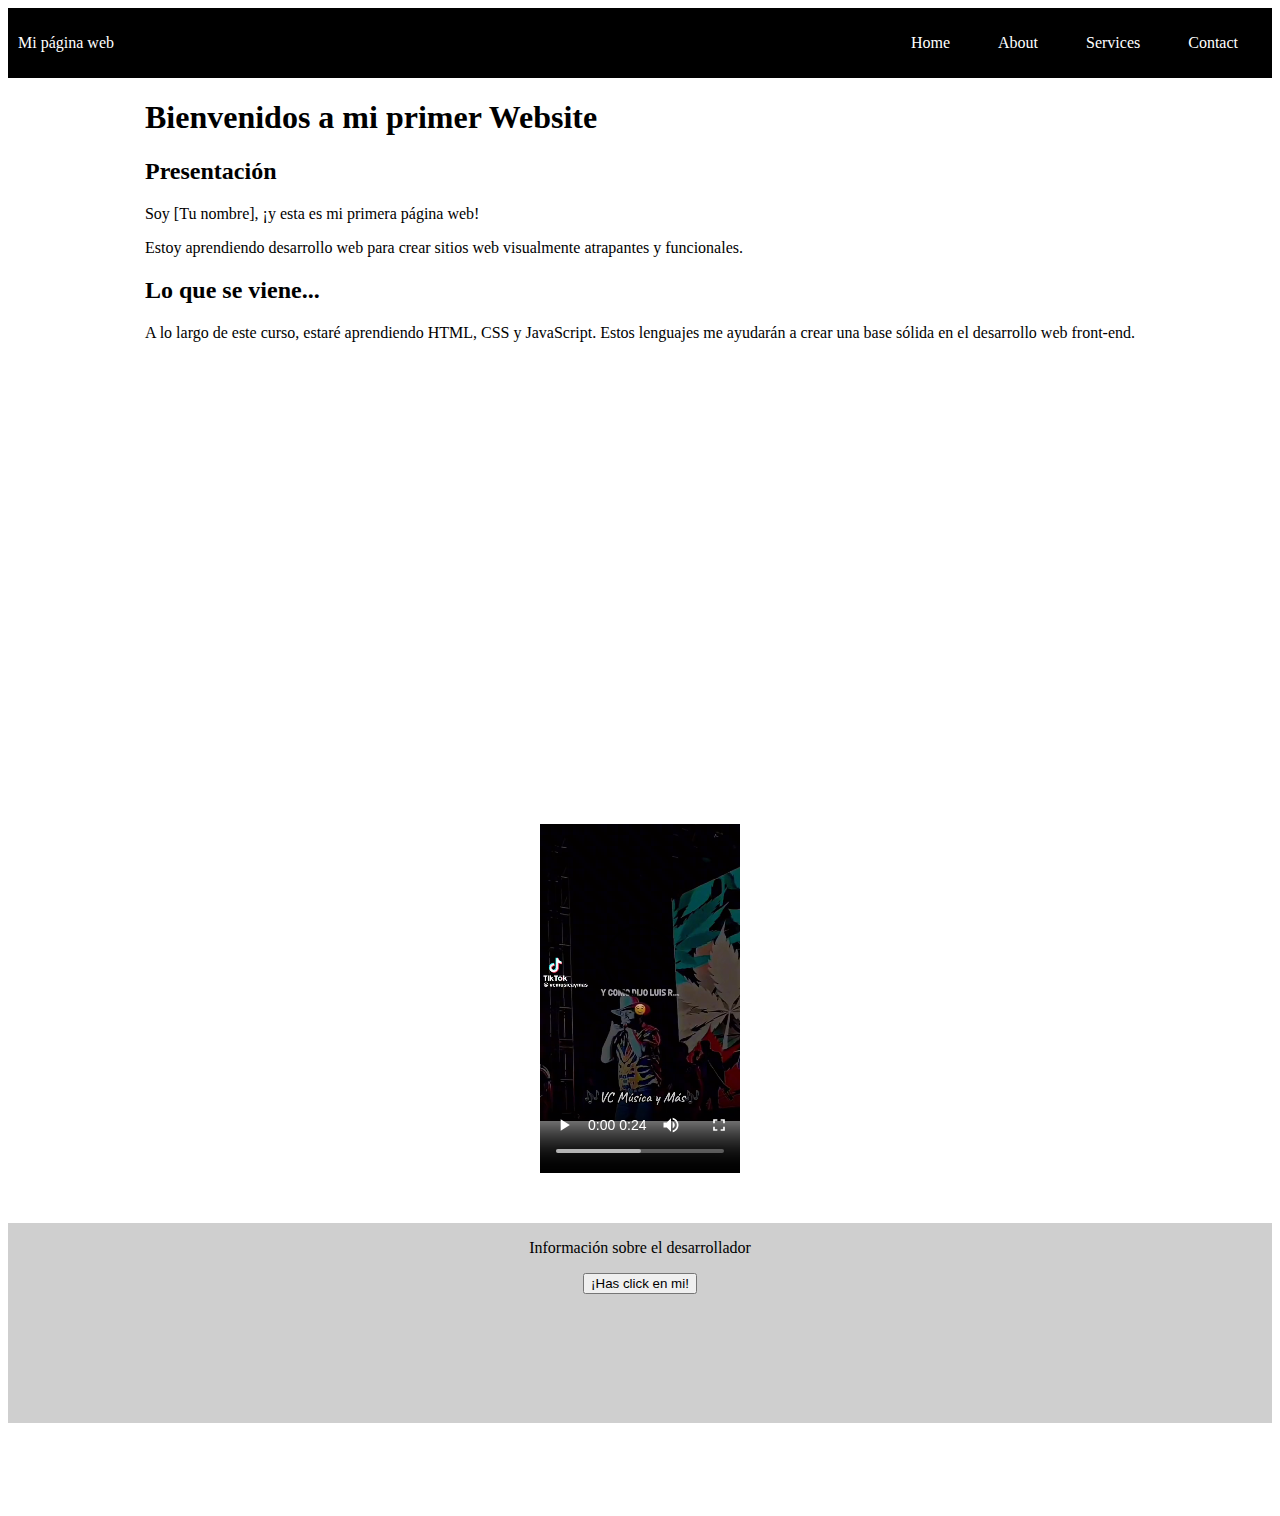
==== fonts/index.html @ a8cc41a4 "first" ====
<!DOCTYPE html>
<html lang="en">
    <head>
        <meta charset="UTF-8">
        <meta name="viewport" content="width=device-width, initial-scale=1.0">
        <link rel="stylesheet" href="../styles/styles.css">
        <title>Mi Primer Website</title>
    </head>
    <body>
        <header class="container-nav">
            <nav class="navbar" role="navigation">
                <a href="#" class="brand">Mi página web</a>
                <ul class="nav-links nav-links-responsive">
                    <li><a href="../fonts/index.html">Home</a></li>
                    <li><a href="../fonts/about.html">About</a></li>
                    <li><a href="../fonts/services.html">Services</a></li>
                    <li><a href="../fonts/contact.html">Contact</a></li>
                </ul>
            </nav>
            <button class="button-menu-toggle">Menu</button>
        </header>
        <main>
            <div class="container">
                <h1>Bienvenidos a mi primer Website</h1>
                <section>
                    <h2>Presentación</h2>
                    <p>Soy [Tu nombre], ¡y esta es mi primera página web!</p>
                    <p>Estoy aprendiendo desarrollo web para crear sitios web visualmente atrapantes y funcionales.</p>
                </section>
                <section>
                    <h2>Lo que se viene...</h2>
                    <p>
                    A lo largo de este curso, estaré aprendiendo HTML, CSS y JavaScript. Estos lenguajes me ayudarán a crear una base sólida en el desarrollo web front-end.
                    </p>
                </section>
                <div class="video-container">
                    <iframe width="560" height="315" src="https://www.youtube.com/embed/_iQQaRkWmys"
                        title="YouTube video player" frameborder="0"
                        allow="accelerometer; autoplay; clipboard-write; encrypted-media; gyroscope;
                        picture-in-picture; web-share" allowfullscreen>
                    </iframe>
                    <video src="../files/WhatsApp Video 2023-06-22 at 8.26.00 PM.mp4" controls width="200" height="400"></video>
                </div>
            </div>

        </main>

        <footer>
            <p>Información sobre el desarrollador</p>
            <button onclick="showAlert()" aria-label="Haz clic en mí">¡Has click en mi!</button>

        </footer>
        <script src="desafio.js"></script>
    </body>
</html>
---- styles/styles.css ----
body{
    height: 1500px;
}
.container-nav {
    display: flex;
    padding: 10px;
    height: 50px;
    background-color: black;
}
.navbar {
    display: flex;
    justify-content: space-between;
    width: 1300px;
}


.brand {
    display: flex;
    align-items: center;
}


li>a {
    padding: 8px 24px;
}


li {
    list-style-type: none;
    justify-content: flex-end;
}


a {
    color: white;
    text-decoration:none;
}
a:hover {
    color: red;
}

.nav-links {
    display: flex;
    align-items: center;
    justify-content: flex-end;
}


.button-menu-toggle {
    display: none;
}
img{
    width: 400px;
    height: 200px;
}
.img-container{
    display: flex;
    flex-wrap: wrap;
    justify-content: center;
}
.video-container{
    display: flex;
    justify-content: center;
    flex-direction: column;
    align-items: center;
    gap: 50px;
    padding: 50px;
}
main{
    display: flex;
    justify-content: center;
    align-items: center;
}
footer{
    display: flex;
    flex-direction: column;
    align-items: center;
    min-height:200px;
    background-color: rgb(207, 207, 207);
    text-align: center;
}
@media (max-width: 768px) {
    .column {
      flex: 100%;
    }
    .navbar ul{
        display: none;
    }
    .nav-links {
      display: none;
    }
    .button-menu-toggle {
      display: block;
      background-color: white;
      border:none;
      border-radius: 50px;
      padding: 0 24px;
      font-family: monospace;
      font-weight: bold;
      font-size: 20px;
      justify-content: flex-end;
    }

    .nav-links.nav-links-responsive {
      position: absolute;
      display: flex;
      background-color: rgba(20,20,20,0.95);
      width: 100%;
      height: 100%;
      top: 70px;
      left: 0;
      flex-direction: column;
      padding-top: 200px;
      align-items: center;
      gap:70px;
      font-size: 40px;
    }
    .img-container{
        flex-direction: column;
    }
    iframe,video{
        max-width: 90%;
    }
}
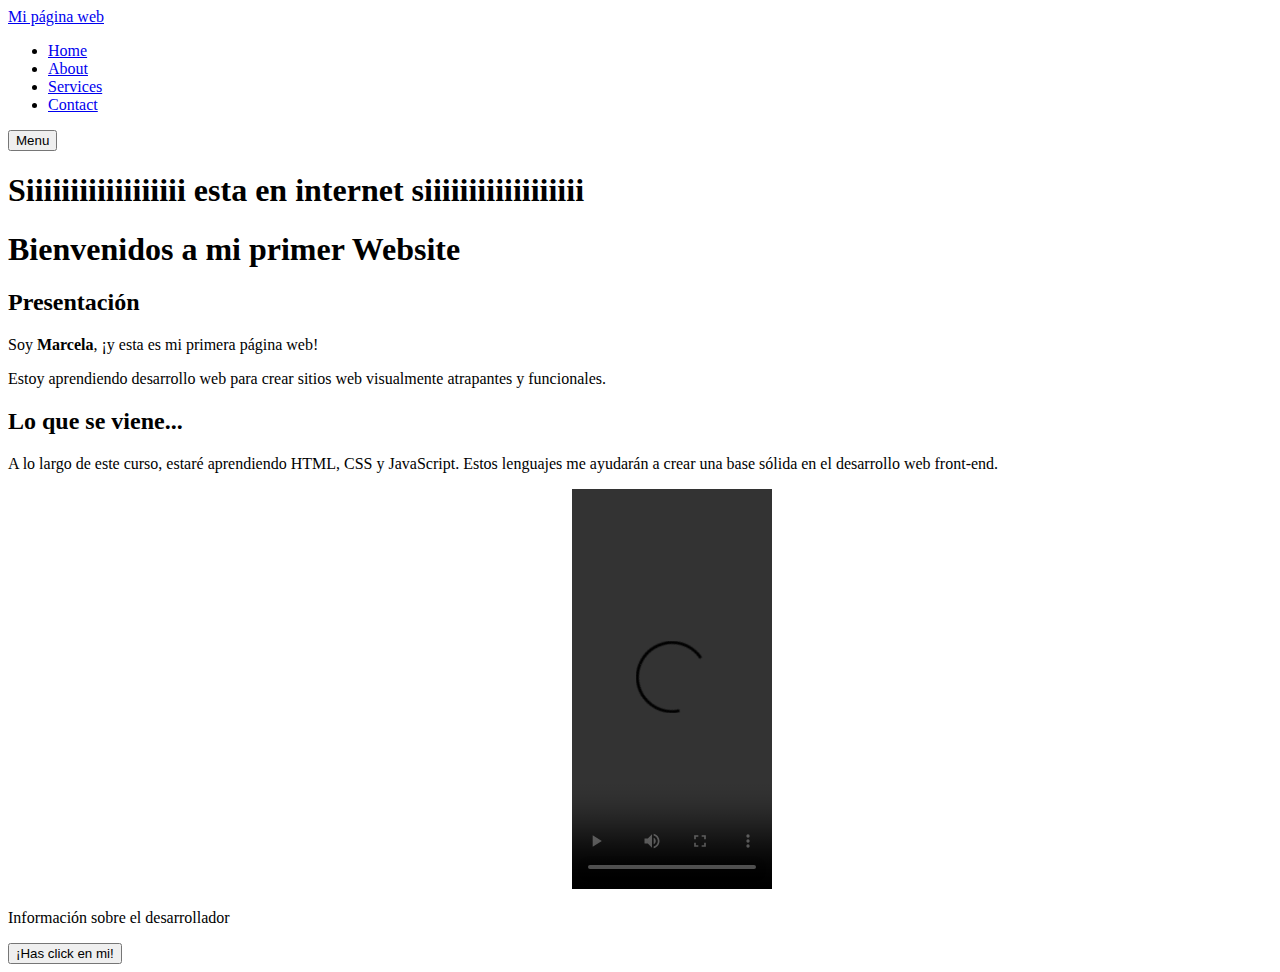
==== commit 4fe8d088: "update 3" ====
--- a/fonts/index.html
+++ b/fonts/index.html
@@ -3,7 +3,7 @@
     <head>
         <meta charset="UTF-8">
         <meta name="viewport" content="width=device-width, initial-scale=1.0">
-        <link rel="stylesheet" href="../styles/styles.css">
+        <link rel="stylesheet" href="./styles/styles.css">
         <title>Mi Primer Website</title>
     </head>
     <body>
@@ -11,20 +11,21 @@
             <nav class="navbar" role="navigation">
                 <a href="#" class="brand">Mi página web</a>
                 <ul class="nav-links nav-links-responsive">
-                    <li><a href="../fonts/index.html">Home</a></li>
-                    <li><a href="../fonts/about.html">About</a></li>
-                    <li><a href="../fonts/services.html">Services</a></li>
-                    <li><a href="../fonts/contact.html">Contact</a></li>
+                    <li><a href="../index.html">Home</a></li>
+                    <li><a href="./fonts/about.html">About</a></li>
+                    <li><a href="./fonts/services.html">Services</a></li>
+                    <li><a href="./fonts/contact.html">Contact</a></li>
                 </ul>
             </nav>
             <button class="button-menu-toggle">Menu</button>
         </header>
         <main>
             <div class="container">
+                <h1>Siiiiiiiiiiiiiiiiii esta en internet siiiiiiiiiiiiiiiiii </h1>
                 <h1>Bienvenidos a mi primer Website</h1>
                 <section>
                     <h2>Presentación</h2>
-                    <p>Soy [Tu nombre], ¡y esta es mi primera página web!</p>
+                    <p>Soy <strong>Marcela</strong>, ¡y esta es mi primera página web!</p>
                     <p>Estoy aprendiendo desarrollo web para crear sitios web visualmente atrapantes y funcionales.</p>
                 </section>
                 <section>
@@ -39,7 +40,7 @@
                         allow="accelerometer; autoplay; clipboard-write; encrypted-media; gyroscope;
                         picture-in-picture; web-share" allowfullscreen>
                     </iframe>
-                    <video src="../files/WhatsApp Video 2023-06-22 at 8.26.00 PM.mp4" controls width="200" height="400"></video>
+                    <video src="./files/WhatsApp Video 2023-06-22 at 8.26.00 PM.mp4" controls width="200" height="400"></video>
                 </div>
             </div>
 
@@ -50,6 +51,6 @@
             <button onclick="showAlert()" aria-label="Haz clic en mí">¡Has click en mi!</button>
 
         </footer>
-        <script src="desafio.js"></script>
+        <script src="./code/desafio.js"></script>
     </body>
 </html>
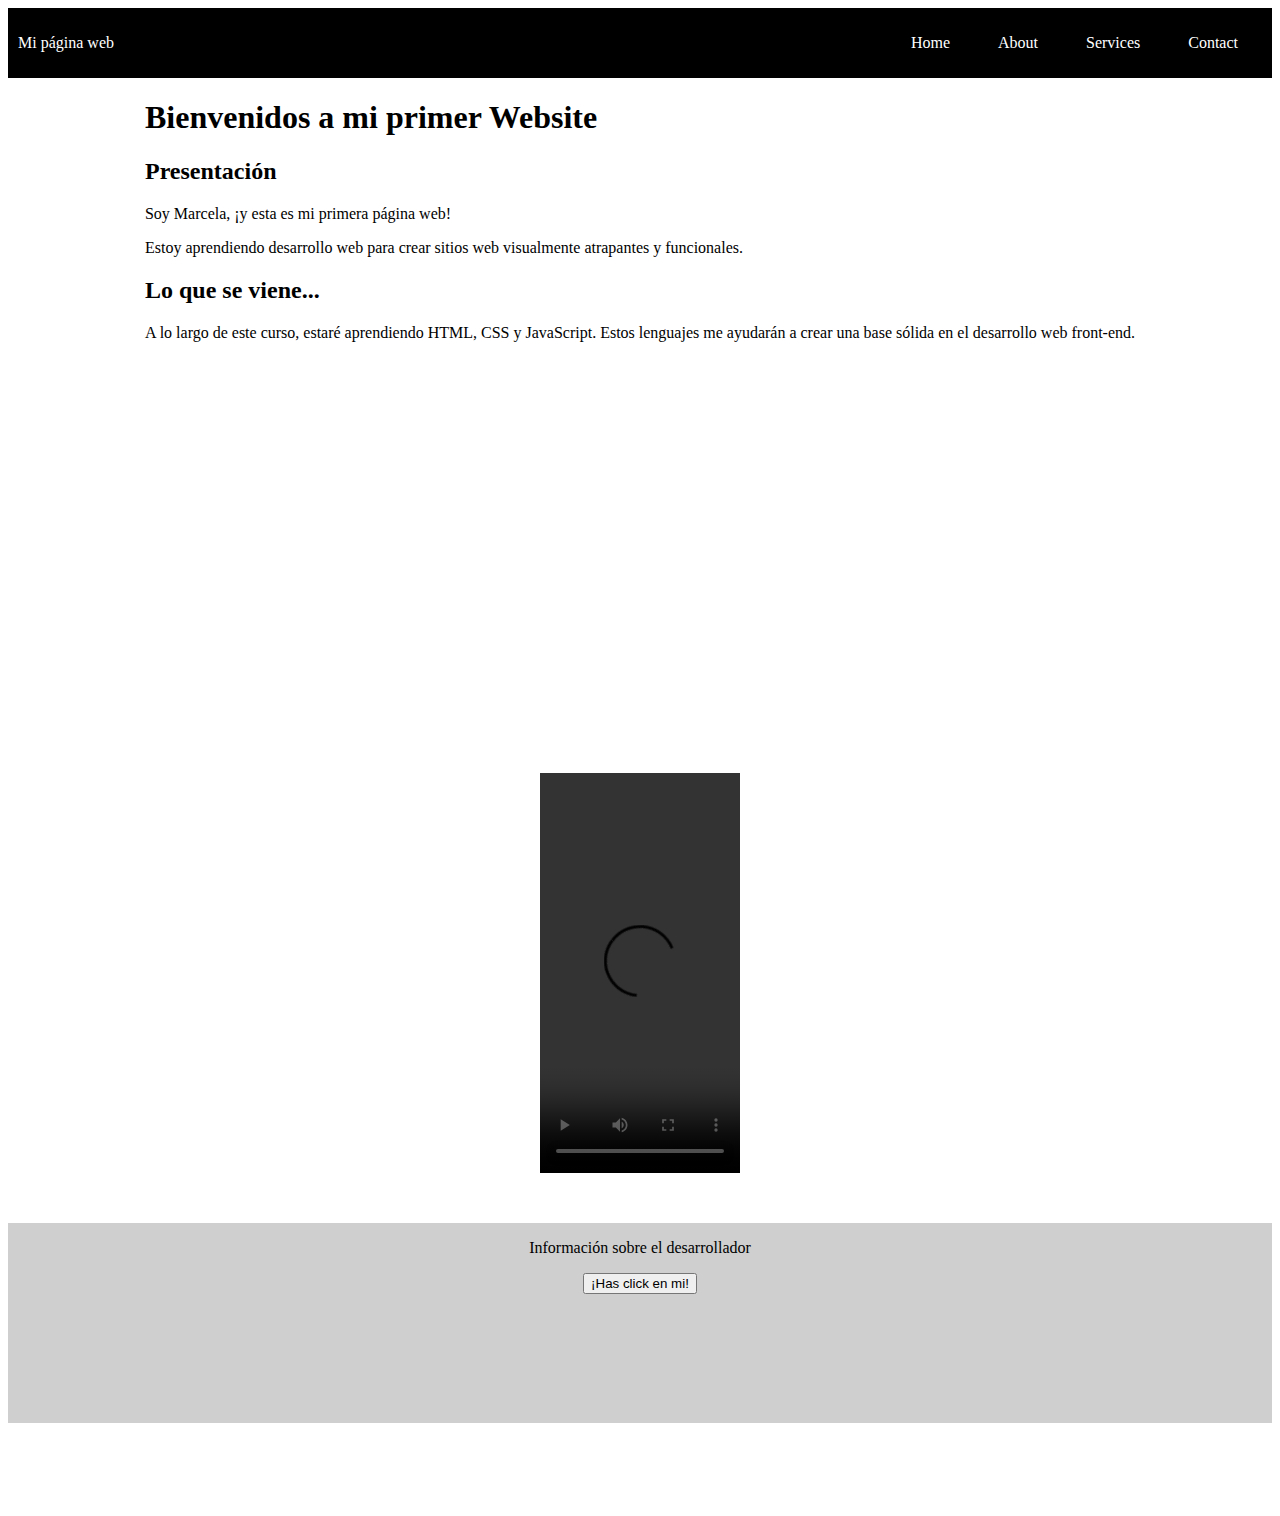
==== commit 2fc54c0c: "update 4" ====
--- a/fonts/index.html
+++ b/fonts/index.html
@@ -3,29 +3,28 @@
     <head>
         <meta charset="UTF-8">
         <meta name="viewport" content="width=device-width, initial-scale=1.0">
-        <link rel="stylesheet" href="./styles/styles.css">
+        <link rel="stylesheet" href="../styles/styles.css">
         <title>Mi Primer Website</title>
     </head>
     <body>
         <header class="container-nav">
             <nav class="navbar" role="navigation">
-                <a href="#" class="brand">Mi página web</a>
+                <a href="./index.html" class="brand">Mi página web</a>
                 <ul class="nav-links nav-links-responsive">
-                    <li><a href="../index.html">Home</a></li>
-                    <li><a href="./fonts/about.html">About</a></li>
-                    <li><a href="./fonts/services.html">Services</a></li>
-                    <li><a href="./fonts/contact.html">Contact</a></li>
+                    <li><a href="./index.html">Home</a></li>
+                    <li><a href="./about.html">About</a></li>
+                    <li><a href="./services.html">Services</a></li>
+                    <li><a href="./contact.html">Contact</a></li>
                 </ul>
             </nav>
             <button class="button-menu-toggle">Menu</button>
         </header>
         <main>
             <div class="container">
-                <h1>Siiiiiiiiiiiiiiiiii esta en internet siiiiiiiiiiiiiiiiii </h1>
                 <h1>Bienvenidos a mi primer Website</h1>
                 <section>
                     <h2>Presentación</h2>
-                    <p>Soy <strong>Marcela</strong>, ¡y esta es mi primera página web!</p>
+                    <p>Soy Marcela, ¡y esta es mi primera página web!</p>
                     <p>Estoy aprendiendo desarrollo web para crear sitios web visualmente atrapantes y funcionales.</p>
                 </section>
                 <section>
--- a/styles/styles.css
+++ b/styles/styles.css
@@ -0,0 +1,124 @@
+body{
+    height: 1500px;
+}
+.container-nav {
+    display: flex;
+    padding: 10px;
+    height: 50px;
+    background-color: black;
+}
+.navbar {
+    display: flex;
+    justify-content: space-between;
+    width: 1300px;
+}
+
+
+.brand {
+    display: flex;
+    align-items: center;
+}
+
+
+li>a {
+    padding: 8px 24px;
+}
+
+
+li {
+    list-style-type: none;
+    justify-content: flex-end;
+}
+
+
+a {
+    color: white;
+    text-decoration:none;
+}
+a:hover {
+    color: red;
+}
+
+.nav-links {
+    display: flex;
+    align-items: center;
+    justify-content: flex-end;
+}
+
+
+.button-menu-toggle {
+    display: none;
+}
+img{
+    width: 400px;
+    height: 200px;
+}
+.img-container{
+    display: flex;
+    flex-wrap: wrap;
+    justify-content: center;
+}
+.video-container{
+    display: flex;
+    justify-content: center;
+    flex-direction: column;
+    align-items: center;
+    gap: 50px;
+    padding: 50px;
+}
+main{
+    display: flex;
+    justify-content: center;
+    align-items: center;
+}
+footer{
+    display: flex;
+    flex-direction: column;
+    align-items: center;
+    min-height:200px;
+    background-color: rgb(207, 207, 207);
+    text-align: center;
+}
+@media (max-width: 768px) {
+    .column {
+      flex: 100%;
+    }
+    .navbar ul{
+        display: none;
+    }
+    .nav-links {
+      display: none;
+    }
+    .button-menu-toggle {
+      display: block;
+      background-color: white;
+      border:none;
+      border-radius: 50px;
+      padding: 0 24px;
+      font-family: monospace;
+      font-weight: bold;
+      font-size: 20px;
+      justify-content: flex-end;
+    }
+
+    .nav-links.nav-links-responsive {
+      position: absolute;
+      display: flex;
+      background-color: rgba(20,20,20,0.95);
+      width: 100%;
+      height: 100%;
+      top: 70px;
+      left: 0;
+      flex-direction: column;
+      padding-top: 200px;
+      align-items: center;
+      gap:70px;
+      font-size: 40px;
+    }
+    .img-container{
+        flex-direction: column;
+    }
+    iframe,video{
+        max-width: 90%;
+    }
+}
